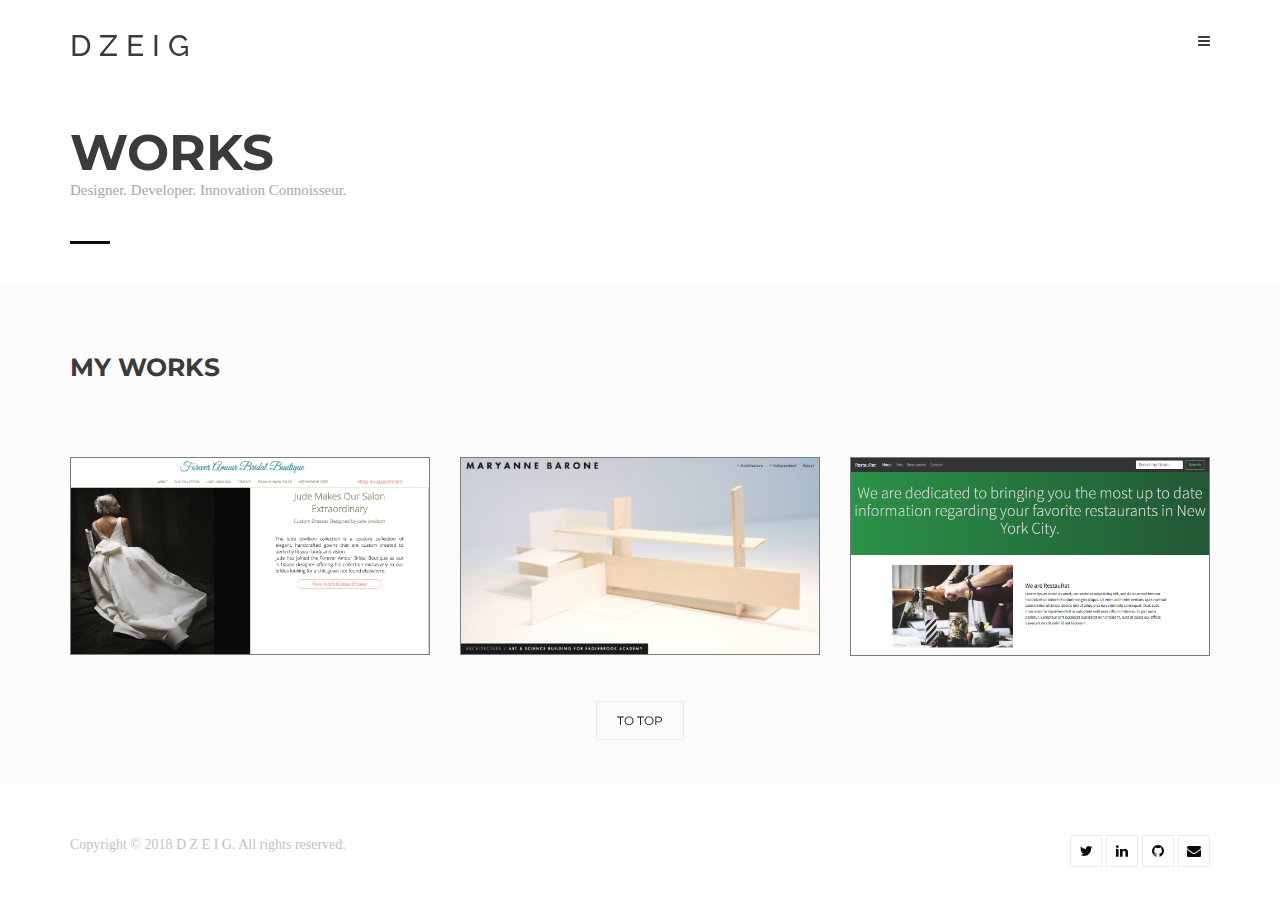
==== works.html @ 1accd35b "updates" ====
<!DOCTYPE html>
<!--[if lt IE 7]>      <html class="no-js lt-ie9 lt-ie8 lt-ie7"> <![endif]-->
<!--[if IE 7]>         <html class="no-js lt-ie9 lt-ie8"> <![endif]-->
<!--[if IE 8]>         <html class="no-js lt-ie9"> <![endif]-->
<!--[if gt IE 8]><!-->
<html class="no-js">
<!--<![endif]-->
<head>
<title>Dzeig | Works</title>
	<meta charset="UTF-8">
	<meta name="keywords" content="darryl zeigler, developer, designer, innovation, provocateur, mab, kamzei, reactor, works, shockin films, new york, new york city, ny, film, skateboard">
	<meta name="description" content="I’m Darryl; web developer and innovation provocateur. I design and develop beautiful and functional user experiences.">
	<meta name="copyright" content="Copyright &copy; Darryl Zeigler. All rights reserved.">
	<meta name="author" content="Darryl J. Zeigler (https://www.dzeig.com)">
	<meta class="viewport" name="viewport" content="width=device-width, initial-scale=1.0">
	<meta http-equiv="X-UA-Compatible" content="IE=edge">

	<!-- FAVICON -->
	<link rel="shortcut icon" href="assets/img/favicon/fav.png">

	<!-- CSS -->
	<link rel="stylesheet" href="assets/css/reset.css">
	<link rel="stylesheet" href="assets/css/bootstrap.min.css">
	<link rel="stylesheet" href="assets/css/font-awesome.min.css" />
	<link rel="stylesheet" href="assets/css/main.css">

	<!-- Google Fonts -->
	<link href='https://fonts.googleapis.com/css?family=Raleway:400,100,200,300,500,600,700,800,900|Montserrat:400,700' rel='stylesheet' type='text/css'>

</head>

<body>

<!-- LOAD ANIMATE -->
<div class="main-load" id="main-load">
	<img src="assets/img/loading/load.gif" alt="">
</div>


<!-- MAIN CONTAINER START -->
<div class="main-container">
	<!-- HEADER START -->
	<div class="header container-fluid main-animate">
		<header class="container">
			<div class="header-logo"><a href="index.html"><h2 style="color:#333; display:inline-block;" width="78" height="16">D Z E I G</h2></a></div>
			<nav class="header-menu" style="top:25px;">
				<i class="fa fa-bars menu-item"></i>
				<i class="fa fa-times exit-item"></i>
			</nav>
			<nav class="header-menu-open">
				<ul>
					<li><a class="main-animate" href="index.html">HOME</a></li>
					<li><a class="main-animate" href="about.html">ABOUT</a></li>
					<li><a class="main-animate" href="works.html">WORKS</a></li>
					<li><a class="main-animate" href="blog.html">BLOG</a></li>
				</ul>
			</nav>
		</header>
	</div>
	<!-- HEADER END -->

	<!-- MAIN CONTENT START -->
	<div class="main-content container">
		<h2>WORKS</h2>
		<span>Designer. Developer. Innovation Connoisseur.</span>
		<hr>
	</div>
	<!-- MAIN CONTENT END -->

	<!-- MAIN WORKS START -->
	<div class="main-works">
		<div class="main-works-list container">
			<h2>MY WORKS</h2>
			<div class="main-works-container row" id="main-works-container">
				<!-- WORK 1 START -->
				<div class="col-md-4 col-sm-6 col-xs-12 col-sm-6 col-xs-12 work-item">
					<a href="works/foreveramour.html">
					<div class="main-works-column">
						<div class="main-works-hover main-animate">
							<div class="main-works-content">
								<h2>FOREVER AMOUR BRIDAL</h2>
								<p>View details.</p>
							</div>
							<div class="main-works-overlay"></div>
						</div>
						<img src="assets/img/works-detail/FAB.png" alt="" style="border: 1px solid #777;">
					</div>
					</a>
				</div>
				<!-- WORK 1 END -->

				<!-- WORK 2 START -->
				<div class="col-md-4 col-sm-6 col-xs-12 work-item">
					<a href="works/mab.html">
					<div class="main-works-column">
						<div class="main-works-hover main-animate">
							<div class="main-works-content">
								<h2>MAB</h2>
								<p>View details.</p>
							</div>
							<div class="main-works-overlay"></div>
						</div>
						<img src="assets/img/works-detail/MAB.jpg" alt="" style="border: 1px solid #777;">
					</div>
					</a>
				</div>
				<!-- WORK 2 END -->

				<!-- WORK 3 START -->
				<div class="col-md-4 col-sm-6 col-xs-12 work-item">
					<a href="works/restaurat.html">
					<div class="main-works-column">
						<div class="main-works-hover main-animate">
							<div class="main-works-content">
								<h2>RESTAURAT</h2>
								<p>View details.</p>
							</div>
							<div class="main-works-overlay"></div>
						</div>
						<img src="assets/img/works-detail/restaurat.png" alt="" style="border: 1px solid #777;">
					</div>
					</a>
				</div>
				<!-- WORK 3 END -->


			</div>

			<!-- ALL WORKS BUTTTON START -->
			<div class="main-works-button"><button class="main-animate" id="to-top">TO TOP</button></div>
			<!-- ALL WORKS BUTTTON END -->

		</div>
	</div>
	<!-- MAIN WORKS END -->

	<!-- FOOTER START -->
	<div class="footer container">
		<footer>
			<div class="footer-content">
				<p>Copyright &copy; 2018 D Z E I G. All rights reserved.</p>
			</div>
			<div class="footer-social">
				<ul>
					<li class="main-animate"><a href="https://twitter.com/dzeignyc"><i class="fa fa-twitter"></i></a></li>
					<li class="main-animate"><a href="https://www.linkedin.com/in/dzeignyc/"><i class="fa fa-linkedin"></i></a></li>
					<li class="main-animate"><a href="https://github.com/dzeignyc"><i class="fa fa-github"></i></a></li>
					<li class="main-animate"><a href="mailto:Dzeig.j@gmail.com"><i class="fa fa-envelope"></i></a></li>
				</ul>
			</div>
		</footer>
	</div>
	<!-- FOOTER END -->

</div>
<!-- MAIN CONTAINER END -->


<!-- Javascript -->
<script src="assets/js/jquery-1.12.4.min.js"></script>
<script src="assets/js/masonry.pkgd.min.js"></script>
<script src="assets/js/porte-main.js"></script>

</body>
</html>
---- assets/css/main.css ----
/***

	PORTE - Minimal Portfolio Theme
	Author : H2O Theme
	Copyright © 2015

***/

/***

	CSS INFO :

	1.0 - GENERAL
	2.0 - HEADER
	3.0 - CONTENT
	4.0 - WORKS
	5.0 - BLOG
	6.0 - ABOUT
	7.0 - CONTACT
	8.0 - FOOTER
	9.0 - LOAD
	10.0 - RESPONSIVE

***/

/*** 1.0 - GENERAL CSS ***/

html, body { font-family: 'Raleway', sans-serif;  margin:0; padding:0; overflow:hidden; }
body { background-color:#FFF; transition: all 0.4s ease; }
.main-container { position:relative; width:100%; height:100%; top:0; margin-top:0px; -webkit-user-select: none; -moz-user-select: none; user-select: none; -webkit-font-smoothing: antialiased; -moz-osx-font-smoothing: antialiased;}
.container-fluid { padding:0; margin:0; }
.col-md-4 { padding-bottom:15px; padding-top:15px; }
.main-animate { transition: all 0.4s ease; -webkit-transition: all 0.4s ease; -moz-transition: all 0.4s ease; -o-transition: all 0.4s ease; -webkit-backface-visibility: hidden; }

/*************************************************/


/*** 2.0 - HEADER ***/

header { position:relative; height:80px; display:table-cell; vertical-align:middle; z-index:900; }
header:after { clear:both; }

.header { position:fixed; width:100%; z-index:900; display:table; }
.header-sticky { background-color:#FFF; margin:auto; -webkit-box-shadow: 0px 2px 5px 1px rgba(0, 0, 0, 0.04); -moz-box-shadow: 0px 2px 5px 1px rgba(0, 0, 0, 0.04); box-shadow: 0px 2px 5px 1px rgba(0, 0, 0, 0.04); }
.header-logo { position:relative; float:left; display:table-cell; vertical-align:middle; z-index:900; }
.header-menu { position:relative; float:right; display:table-cell; vertical-align: middle; font-size:14px; z-index:999; cursor:pointer; }
.header-menu .menu-item { position:absolute; right:0; }
.header-menu .exit-item { position:absolute; right:0; display:none; }
.header-menu-open { position:fixed; background-color:#FFF; width:100%; height:100%; left:0; top:0; z-index:888; display:none; }
.header-menu-open ul { list-style:none; position:absolute; top:50%; left:50%; transform: translate(-50%, -50%); padding:0; margin:0; }
.header-menu-open ul li { text-align:center; opacity:0; font-size:40px; padding:5px 0px 5px 0px; color:#C0C0C0; font-weight:100; }
.header-menu-open ul li a { text-decoration:none; color:#C0C0C0; }
.header-menu-open ul li a:hover { font-size:50px; color:#52B1AE; cursor:pointer; }

/*************************************************/


/*** 3.0 - CONTENT ***/

.main-content { padding-top:125px; font-family: 'Montserrat', sans-serif; word-wrap: break-word; }
.main-content p { font-size:16px; font-weight:500; padding:0; margin:0;  }
.main-content h2 { font-size:50px; font-weight:700; padding:0; margin:0; }
.main-content span { font-size:15px; color:#a3a3a3; font-family:tahoma; }
.main-content hr { width:40px; height:3px; border:0; background-color:#000; margin:40px 0px 40px 0px; }


.main-social ul { list-style:none; padding:0; margin:0; margin-bottom:120px; }
.main-social ul li { display:inline-table; width:40px; height:40px; border:solid 1px #EBEBEB; text-align:center;  }
.main-social ul li a { text-decoration:none; width:40px; height:40px; margin:auto; text-align:center; display:block; color:#000; }
.main-social ul li i { line-height:40px; text-align:center; }
.main-social ul li:hover { border:solid 1px #52B1AE; cursor:pointer; }
.main-social ul li:hover  i { color:#52B1AE; }

/*************************************************/


/*** 4.0 - WORKS ***/

.main-works { background-color:#fbfbfb; font-family: 'Montserrat', sans-serif; padding-top:30px; padding-bottom:30px; }
.main-works-list h2 { font-size:25px; font-weight:700; padding:20px 0px 50px 0px; }
.main-works-container { position:relative; overflow:hidden; }
.main-works-container > div { padding-bottom:30px; }

.work-item  img { width:100%; }
.work-item a { color:#000; text-decoration:none; }

.main-works-column { position:relative; width:100%; }
.main-works-column:hover .main-works-hover { opacity:1; cursor:pointer; }
.main-works-hover { position:absolute; width:100%; height:100%; opacity:0; }
.main-works-content { position:absolute; z-index:201; top:30px; width:100%; }
.main-works-content h2 { position:relative; width:100%; padding:0; margin:0; text-align:left; padding:0px 30px 0px 30px; }
.main-works-content p { position:relative; width:100%;  padding:0; margin:0; font-family:tahoma; text-align:left; padding:0px 30px 0px 30px; }
.main-works-overlay { position:absolute; width:100%; height:100%; background-color:#FFF; top:0; z-index:200; opacity:0.8; }

.main-works-button { width:100%; text-align:center; }
.main-works-button button { text-align:center; margin-top:15px; margin-bottom:15px; border:solid 1px #ebebeb; background-color:transparent; padding:10px 20px 10px 20px; font-size:12px; color:#000; outline:none; }
.main-works-button button:hover { color:#52B1AE; text-decoration:line-through; border:solid 1px #52B1AE; outline:none; }

.main-work { background-color:#fbfbfb; font-family: 'Montserrat', sans-serif; padding-bottom:30px; }
.main-work-content { padding-top:50px; }
.main-work h2 { font-size:40px; font-weight:700; padding:0; margin:0; }
.work-hello { font-size:15px; padding:0; margin:0; }
.work-title { font-size:14px; padding-top:5px; }
.work-info { font-size:15px; font-family:tahoma; color:#555; padding-top:30px; padding-bottom:50px; }
.work-img { margin-top:30px; }
.work-img img { width:100%; }

.work-social { margin:auto; text-align:center; margin-top:30px; }
.work-social p { font-size:12px; font-weight:700; padding-bottom:15px; }
.work-social ul { list-style:none; padding:0; margin:0; margin-bottom:30px; }
.work-social ul li { display:inline-table; width:40px; height:40px; border:solid 1px #EBEBEB; text-align:center;  }
.work-social ul li a { text-decoration:none; width:40px; height:40px; margin:auto; text-align:center; display:block; color:#000; }
.work-social ul li i { line-height:40px; text-align:center; }
.work-social ul li:hover { border:solid 1px #52B1AE; cursor:pointer; }
.work-social ul li:hover  i { color:#52B1AE; }

/*************************************************/

/*** 5.0 - BLOG ***/

.main-blog { background-color:#fbfbfb; font-family: 'Montserrat', sans-serif; padding-bottom:30px; }
.main-blog-list { padding-top:30px; }
.main-blog-list div { padding-bottom:30px; }

.blog-item:hover .blog-item-img img { transform: scale(1.1); cursor:pointer; }

.blog-item-img { position:relative; display:block;  overflow: hidden;}
.blog-item-img img { width:100%; }
.blog-item a { text-decoration:none; }
.blog-item-container { background-color:#FFF; -webkit-box-shadow: 1px 1px 1px 0px rgba(0,0,0,0.05); -moz-box-shadow: 1px 1px 1px 0px rgba(0,0,0,0.05); box-shadow: 1px 1px 1px 0px rgba(0,0,0,0.05); text-align:center; }
.blog-item-container h2 { font-size:18px; font-weight:700; padding:0; margin:0; padding-left:30px; padding-right:30px; padding-top:30px; padding-bottom:5px; color:#555; text-align:center; }
.blog-item-container button { text-align:center; margin-top:15px; margin-bottom:15px; border:solid 1px #ebebeb; background-color:transparent; padding:5px 15px 5px 15px; font-size:12px; color:#C0C0C0; outline:none; }
.blog-item-container button:hover { color:#52B1AE; text-decoration:line-through; border:solid 1px #52B1AE; outline:none; }
.blog-item-container .blog-date { color:#C0C0C0; font-size:12px; padding-left:30px; padding-right:30px; text-align:center; }
.blog-author { color:#52B1AE; font-weight:700; }
.blog-category { font-size:12px; color:#52B1AE; text-align:center; }
.blog-post { font-family:tahoma; font-size:12px; color:#C0C0C0; margin-top:30px; padding-left:30px; padding-right:30px; text-align:center;  }

.main-blog-button { width:100%; text-align:center; }
.main-blog-button button { text-align:center; margin-top:15px; margin-bottom:15px; border:solid 1px #ebebeb; background-color:transparent; padding:10px 20px 10px 20px; font-size:12px; color:#000; outline:none; }
.main-blog-button button:hover { color:#52B1AE; text-decoration:line-through; border:solid 1px #52B1AE; outline:none; }

.blog-detail { background-color:#fbfbfb; font-family: 'Montserrat', sans-serif; padding-bottom:30px; }
.blog-detail-content { padding-top:50px; }
.blog-detail-content h2 { font-size:40px; font-weight:700; padding:0; margin:0; }
.blog-detail-author { color:#52B1AE; font-weight:700; }
.blog-detail-date { color:#C0C0C0; font-size:12px; }
.blog-detail-category { font-size:12px; color:#52B1AE; }
.blog-detail-info { font-size:13px; font-family:tahoma; color:#555; padding-top:30px; }
.blog-detail-img { padding-top:30px; padding-bottom:15px; }
.blog-detail-img img { width:100%; }
.blog-detail-bold { font-size:13px; font-weight:bold; }
.blog-detail-big { font-size:18px; font-weight:bold; }
.blog-post { font-family:tahoma; font-size:12px; color:#C0C0C0; margin-top:30px; padding-left:30px; padding-right:30px; text-align:center;  }

.blog-social { margin:auto; margin-top:30px; }
.blog-social p { font-size:12px; font-weight:700; padding-bottom:15px; }
.blog-social ul { list-style:none; padding:0; margin:0; margin-bottom:30px; }
.blog-social ul li { display:inline-table; width:40px; height:40px; border:solid 1px #EBEBEB; text-align:center;  }
.blog-social ul li a { text-decoration:none; width:40px; height:40px; margin:auto; text-align:center; display:block; color:#000; }
.blog-social ul li i { line-height:40px; text-align:center; }
.blog-social ul li:hover { border:solid 1px #52B1AE; cursor:pointer; }
.blog-social ul li:hover  i { color:#52B1AE; }

.italicize { font-style: italic; }

/*************************************************/


/*** 6.0 - ABOUT ***/

.main-about { background-color:#fbfbfb; font-family: 'Montserrat', sans-serif; padding-bottom:30px; }
.main-about-content { padding-top:50px; }
.main-about h2 { font-size:40px; font-weight:700; padding:0; margin:0; }
.about-hello { font-size:15px; padding:0; margin:0; }
.about-title { font-size:14px; padding-top:5px; }
.about-info { font-size:15px; font-family:tahoma; color:#555; padding-top:30px; }

/*************************************************/

/*** 7.0 - CONTACT ***/

.main-contact { background-color:#fbfbfb; font-family: 'Montserrat', sans-serif; padding-bottom:30px; }
.main-contact-container div { padding-top:30px; }
.main-contact input { width:100%; padding:15px 15px 15px 15px; border:solid 1px #EBEBEB; color:#C0C0C0; outline:none; }
.main-contact textarea { width:100%; height:300px; padding:15px 15px 15px 15px; border:solid 1px #EBEBEB; color:#C0C0C0; outline:none; }
.main-contact button { text-align:center;  border:solid 1px #ebebeb; background-color:transparent; padding:10px 20px 10px 20px; font-size:12px; color:#000; outline:none; }
.main-contact button:hover { color:#52B1AE; text-decoration:line-through; border:solid 1px #52B1AE; outline:none; }

/*************************************************/

/*** 8.0 - FOOTER ***/

footer { padding-top:50px; padding-bottom:80px; }
footer:after { display:block; clear:both; }

.footer-content { float:left; }
.footer-content p { font-family:tahoma; color:#C0C0C0; }

.footer-social { float:right; }
.footer-social ul { list-style:none; padding:0; margin:0;  }
.footer-social ul li { display:inline-table; width:30px; height:30px; border:solid 1px #EBEBEB; text-align:center;  }
.footer-social ul li a { text-decoration:none; width:30px; height:30px; margin:auto; text-align:center; display:block; color:#000; }
.footer-social ul li i { line-height:30px; text-align:center; }
.footer-social ul li:hover { border:solid 1px #52B1AE; cursor:pointer; }
.footer-social ul li:hover  i { color:#52B1AE; }

/*************************************************/

/*** 9.0 - LOAD ***/

.main-load { position:absolute; width:100%; height:100%; background-color:#FFF; z-index:999; }
.main-load img { position:absolute; width:64px; height:64px; top:50%; transform: translateY(-50%); left:50%; transform: translateX(-50%);  }

/*************************************************/


/*** 10.0 * RESPONSIVE ***/

/** Screen 768px **/
@media screen and (max-width: 768px) {
	footer { padding-top:50px; padding-bottom:50px; }
	.footer-social, .footer-content { float:none; margin:auto; text-align:center; }

	.header-menu-open ul li { text-align:center; opacity:0; font-size:25px; padding:5px 0px 5px 0px; color:#C0C0C0; font-weight:100; }
	.header-menu-open ul li a:hover { font-size:35px; color:#52B1AE; cursor:pointer; }
}

/*************************************************/
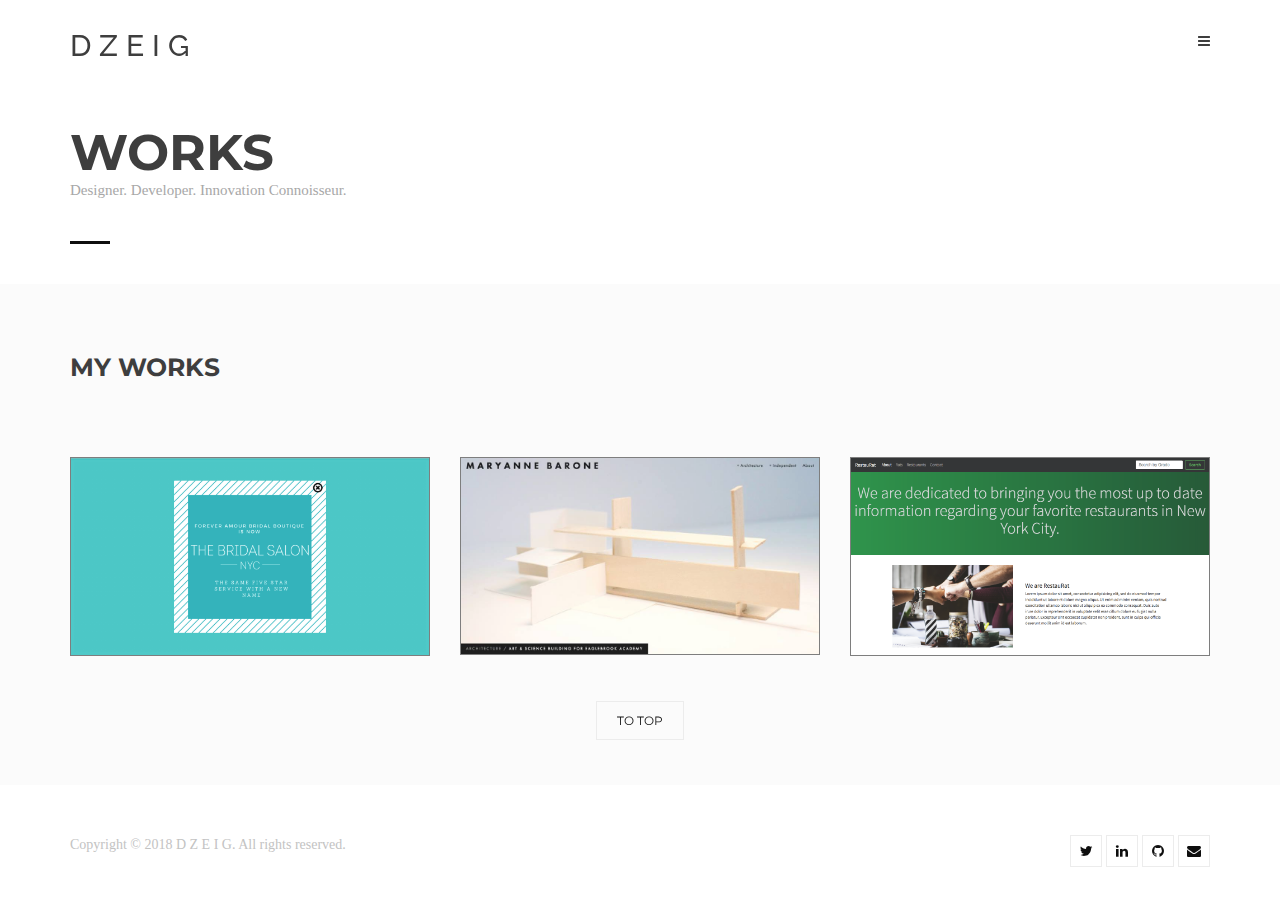
==== commit 0b8903f8: "Update works.html" ====
--- a/works.html
+++ b/works.html
@@ -78,12 +78,12 @@
 					<div class="main-works-column">
 						<div class="main-works-hover main-animate">
 							<div class="main-works-content">
-								<h2>FOREVER AMOUR BRIDAL</h2>
+								<h2>THE BRIDAL SALON</h2>
 								<p>View details.</p>
 							</div>
 							<div class="main-works-overlay"></div>
 						</div>
-						<img src="assets/img/works-detail/FAB.png" alt="" style="border: 1px solid #777;">
+						<img src="assets/img/works-detail/TBS.png" alt="" style="border: 1px solid #777;">
 					</div>
 					</a>
 				</div>
